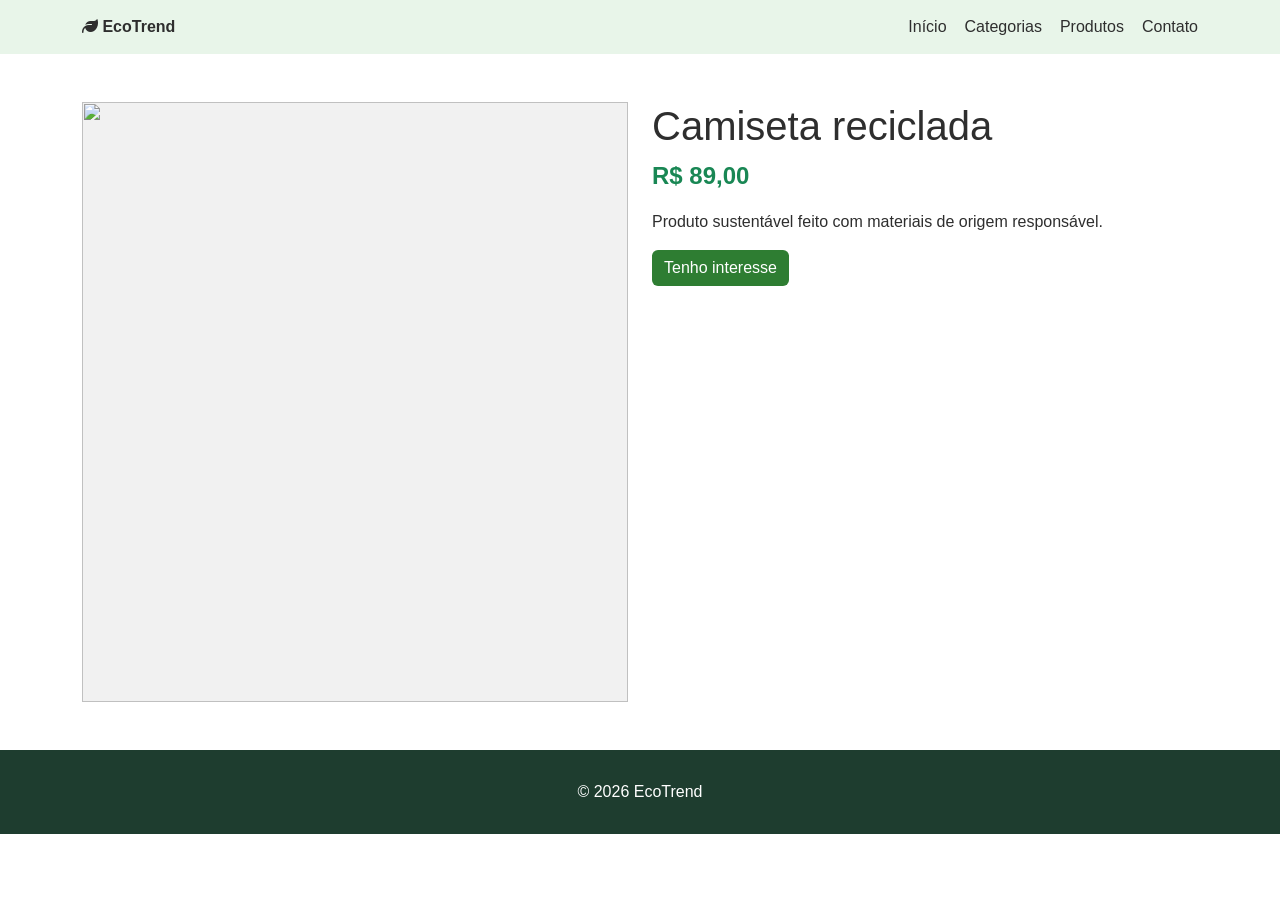
==== produto.html @ 63dcdef9 "." ====
<!DOCTYPE html>
<html lang="pt-BR">
<head>
    <meta charset="UTF-8">
    <meta name="viewport" content="width=device-width, initial-scale=1.0">
    <meta name="description" content="Detalhes de um produto sustentável da EcoTrend.">
    <title>Produto - EcoTrend</title>
    <link rel="stylesheet" href="https://cdn.jsdelivr.net/npm/bootstrap@5.3.3/dist/css/bootstrap.min.css">
    <link rel="stylesheet" href="https://cdnjs.cloudflare.com/ajax/libs/font-awesome/6.5.2/css/all.min.css">
    <link rel="stylesheet" href="css/style.css">
</head>
<body>
    <header class="navbar-eco">
        <nav class="container menu-eco" aria-label="Menu principal">
            <a class="navbar-brand fw-bold" href="index.html"><i class="fa-solid fa-leaf" aria-hidden="true"></i> EcoTrend</a>
            <ul class="menu-links">
                <li><a href="index.html">Início</a></li>
                <li><a href="categoria.html">Categorias</a></li>
                <li><a href="produto.html" aria-current="page">Produtos</a></li>
                <li><a href="contato.html">Contato</a></li>
            </ul>
        </nav>
    </header>

    <main class="container my-5">
        <article class="row g-4">
            <figure class="col-md-6 mb-0">
                <div class="imagem-produto produto-detalhe">
                    <img src="https://media.karousell.com/media/photos/products/2023/4/2/uniqlo_1680409772_1741954f.jpg">
                </div>
                <figcaption class="visually-hidden">Camiseta reciclada</figcaption>
            </figure>

            <section class="col-md-6" aria-labelledby="titulo-produto">
                <h1 id="titulo-produto">Camiseta reciclada</h1>
                <p class="text-success fs-4 fw-bold">R$ 89,00</p>
                <p>Produto sustentável feito com materiais de origem responsável.</p>
                <a class="btn btn-eco" href="contato.html">Tenho interesse</a>
            </section>
        </article>
    </main>

    <footer class="footer-eco text-center">
        <div class="container"><p class="mb-0">&copy; 2026 EcoTrend</p></div>
    </footer>
</body>
</html>
---- css/style.css ----
body {
    font-family:Arial,sans-serif;
    color:#2e2e2e;
    margin:0
}

.navbar-eco,.hero {
    background:#e8f5e9
}

.navbar-eco {
    padding:15px 0
}

.menu-eco {
    display:grid;
    grid-template-columns:auto 1fr;
    align-items:center;
    gap:20px
}

.menu-links {
    display:flex;
    justify-content:end;
    gap:18px;
    flex-wrap:wrap;
    margin:0;
    padding:0;
    list-style:none
}

.menu-links a {
    color:#2e2e2e;
    text-decoration:none
}

.menu-links a:hover {
    color:#2e7d32
}

.hero {
    padding:60px 20px
}

.btn-eco {
    background:#2e7d32;
    color:#fff;
    border:0
}

.btn-eco:hover {
    background:#1b5e20;
    color:#fff
}

.promo {
    background:#2e7d32;
    color:#fff;
    text-align:center;
    padding:35px 20px
}

.grid-categorias,.grid-produtos {
    display:grid;
    grid-template-columns:repeat(4,1fr);
    gap:20px
}

.card-produto {
    height:100%
}

.imagem-produto {
    height:300px;
    display:grid;
    place-items:center;
    font-size:40px;
    color:#2e7d32;
    background:#f1f1f1;
    overflow:hidden
}

.imagem-produto img {
    width: 100%;
    height: 100%;
    object-fit: contain;
    display: block;
}

.filtros {
    padding:15px;
    background:#f8f9fa;
    border:1px solid #ddd
}

.footer-eco {
    background:#1e3d2f;
    color:#fff;
    padding:30px 0;
    margin-top:40px
}

.footer-eco a {
    color:#d6ead9
}

@media(max-width:900px) {
    .grid-categorias,.grid-produtos {
        grid-template-columns:repeat(2,1fr)
    }
}

@media(max-width:600px) {
    .menu-eco {
        grid-template-columns:1fr
    }
    .menu-links {
        justify-content:start
    }
    .grid-categorias,.grid-produtos {
        grid-template-columns:1fr
    }
}

.produto-detalhe {
    height: 600px;
    font-size: 80px;
    overflow: hidden;
    display: grid;
    place-items: center;
}

.produto-detalhe img {
    width: 100%;
    height: 100%;
    object-fit: contain;
    display: block;
}
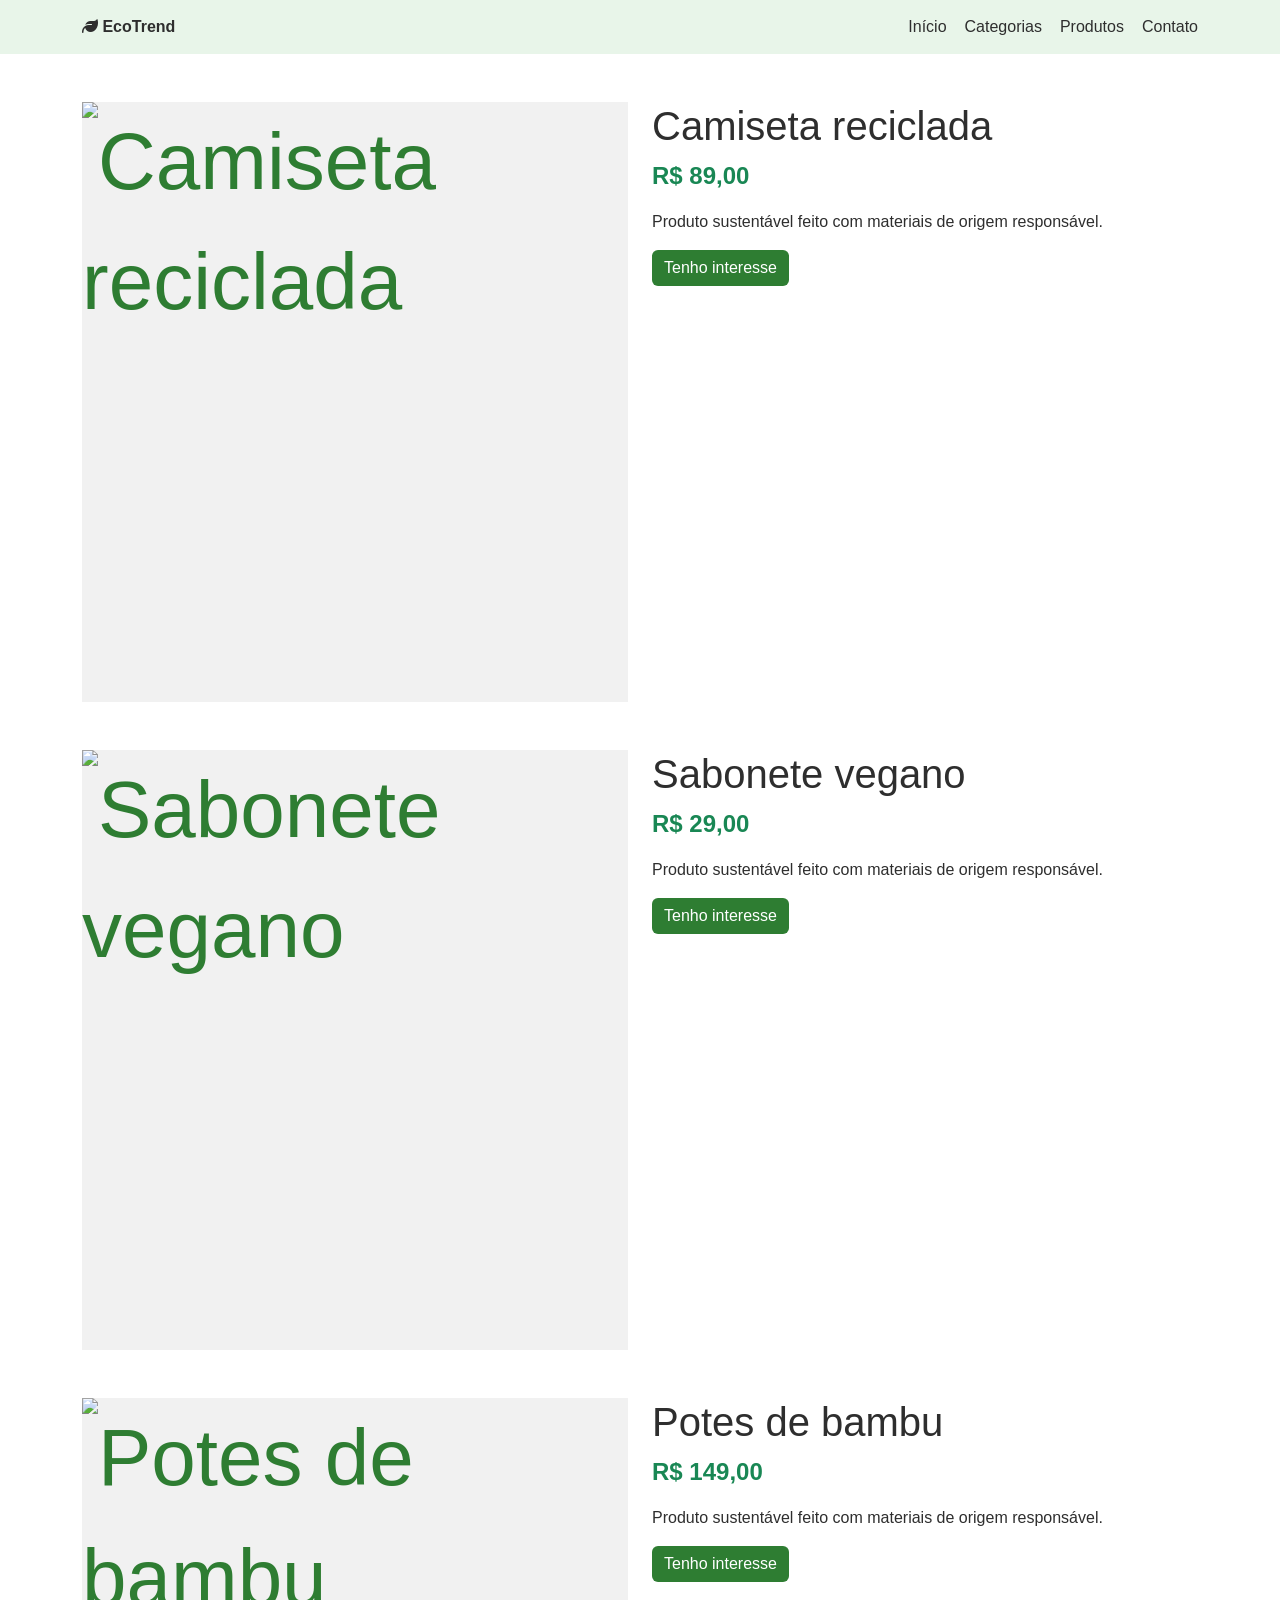
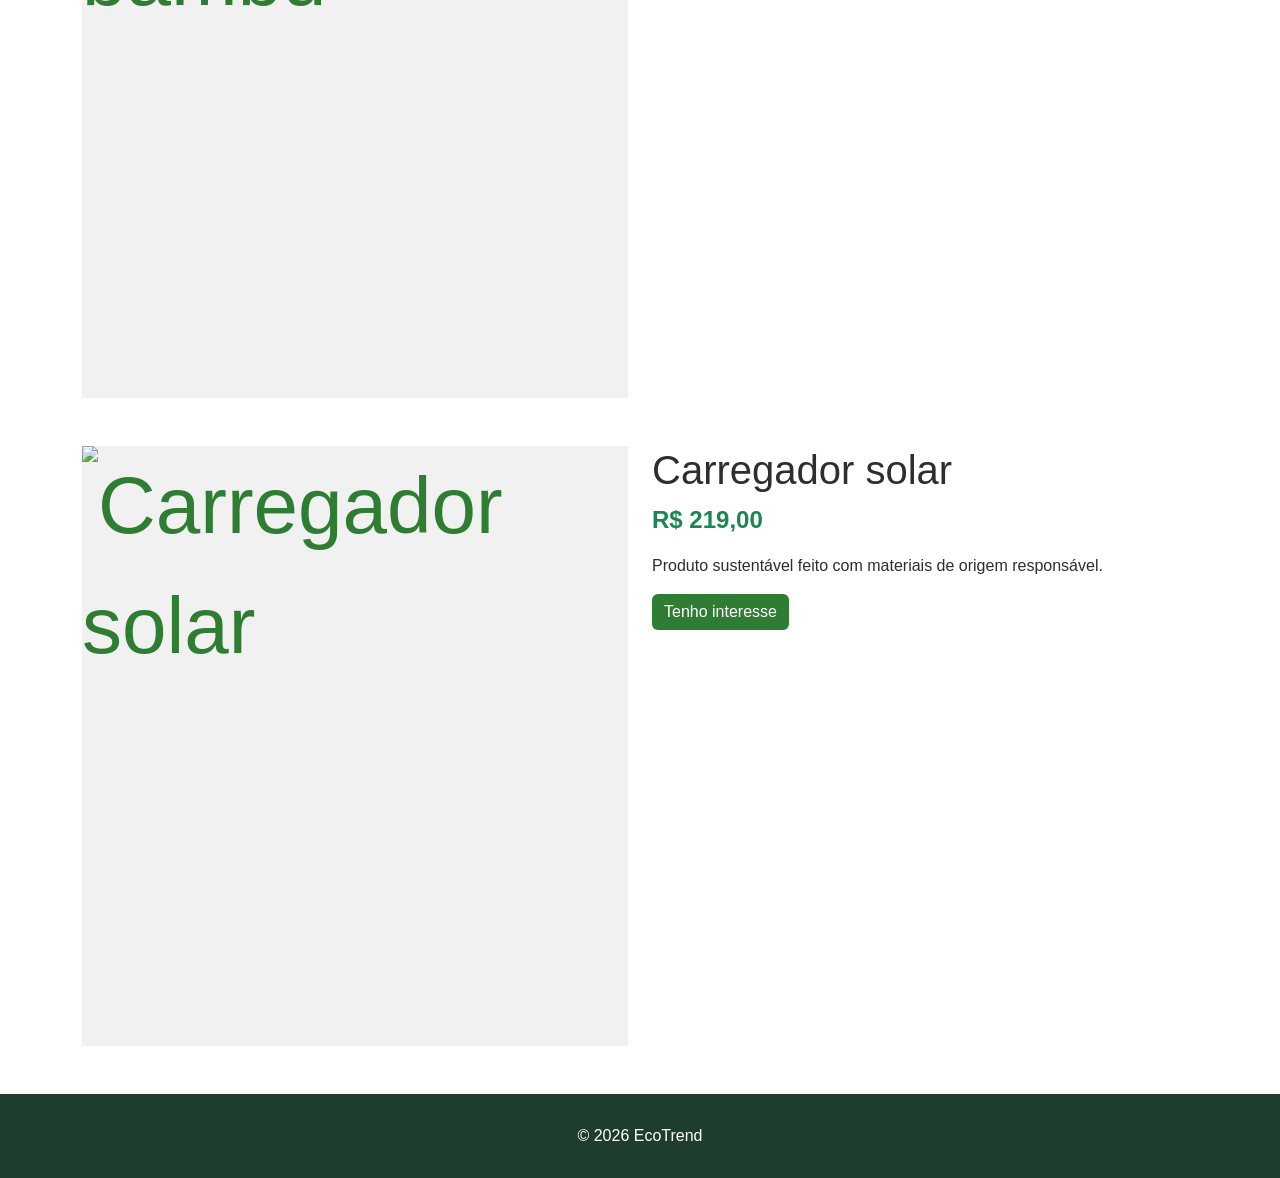
==== commit d2651cd0: "." ====
--- a/produto.html
+++ b/produto.html
@@ -1,5 +1,6 @@
 <!DOCTYPE html>
 <html lang="pt-BR">
+
 <head>
     <meta charset="UTF-8">
     <meta name="viewport" content="width=device-width, initial-scale=1.0">
@@ -9,10 +10,12 @@
     <link rel="stylesheet" href="https://cdnjs.cloudflare.com/ajax/libs/font-awesome/6.5.2/css/all.min.css">
     <link rel="stylesheet" href="css/style.css">
 </head>
+
 <body>
     <header class="navbar-eco">
         <nav class="container menu-eco" aria-label="Menu principal">
-            <a class="navbar-brand fw-bold" href="index.html"><i class="fa-solid fa-leaf" aria-hidden="true"></i> EcoTrend</a>
+            <a class="navbar-brand fw-bold" href="index.html"><i class="fa-solid fa-leaf" aria-hidden="true"></i>
+                EcoTrend</a>
             <ul class="menu-links">
                 <li><a href="index.html">Início</a></li>
                 <li><a href="categoria.html">Categorias</a></li>
@@ -23,17 +26,67 @@
     </header>
 
     <main class="container my-5">
-        <article class="row g-4">
+        <article class="row g-4 mb-5" id="roupas">
             <figure class="col-md-6 mb-0">
                 <div class="imagem-produto produto-detalhe">
-                    <img src="https://media.karousell.com/media/photos/products/2023/4/2/uniqlo_1680409772_1741954f.jpg">
+                    <img src="https://media.karousell.com/media/photos/products/2023/4/2/uniqlo_1680409772_1741954f.jpg"
+                        alt="Camiseta reciclada">
                 </div>
                 <figcaption class="visually-hidden">Camiseta reciclada</figcaption>
             </figure>
 
-            <section class="col-md-6" aria-labelledby="titulo-produto">
-                <h1 id="titulo-produto">Camiseta reciclada</h1>
+            <section class="col-md-6" aria-labelledby="titulo-roupas">
+                <h1 id="titulo-roupas">Camiseta reciclada</h1>
                 <p class="text-success fs-4 fw-bold">R$ 89,00</p>
+                <p>Produto sustentável feito com materiais de origem responsável.</p>
+                <a class="btn btn-eco" href="contato.html">Tenho interesse</a>
+            </section>
+        </article>
+
+        <article class="row g-4 mb-5" id="beleza">
+            <figure class="col-md-6 mb-0">
+                <div class="imagem-produto produto-detalhe">
+                    <img src="https://tse3.mm.bing.net/th/id/OIP.QxKdNSvnBI0yEsjMgXSd_QHaHa?r=0&rs=1&pid=ImgDetMain&o=7&rm=3"
+                        alt="Sabonete vegano">
+                </div>
+                <figcaption class="visually-hidden">Sabonete vegano</figcaption>
+            </figure>
+
+            <section class="col-md-6" aria-labelledby="titulo-beleza">
+                <h1 id="titulo-beleza">Sabonete vegano</h1>
+                <p class="text-success fs-4 fw-bold">R$ 29,00</p>
+                <p>Produto sustentável feito com materiais de origem responsável.</p>
+                <a class="btn btn-eco" href="contato.html">Tenho interesse</a>
+            </section>
+        </article>
+
+        <article class="row g-4 mb-5" id="casa">
+            <figure class="col-md-6 mb-0">
+                <div class="imagem-produto produto-detalhe">
+                    <img src="https://m.media-amazon.com/images/I/41saCcf0GFL._AC_SX679_.jpg" alt="Potes de bambu">
+                </div>
+                <figcaption class="visually-hidden">Potes de bambu</figcaption>
+            </figure>
+
+            <section class="col-md-6" aria-labelledby="titulo-casa">
+                <h1 id="titulo-casa">Potes de bambu</h1>
+                <p class="text-success fs-4 fw-bold">R$ 149,00</p>
+                <p>Produto sustentável feito com materiais de origem responsável.</p>
+                <a class="btn btn-eco" href="contato.html">Tenho interesse</a>
+            </section>
+        </article>
+
+        <article class="row g-4" id="tecnologia">
+            <figure class="col-md-6 mb-0">
+                <div class="imagem-produto produto-detalhe">
+                    <img src="https://m.media-amazon.com/images/I/71zpVVph3mL._AC_.jpg" alt="Carregador solar">
+                </div>
+                <figcaption class="visually-hidden">Carregador solar</figcaption>
+            </figure>
+
+            <section class="col-md-6" aria-labelledby="titulo-tecnologia">
+                <h1 id="titulo-tecnologia">Carregador solar</h1>
+                <p class="text-success fs-4 fw-bold">R$ 219,00</p>
                 <p>Produto sustentável feito com materiais de origem responsável.</p>
                 <a class="btn btn-eco" href="contato.html">Tenho interesse</a>
             </section>
@@ -41,7 +94,10 @@
     </main>
 
     <footer class="footer-eco text-center">
-        <div class="container"><p class="mb-0">&copy; 2026 EcoTrend</p></div>
+        <div class="container">
+            <p class="mb-0">&copy; 2026 EcoTrend</p>
+        </div>
     </footer>
 </body>
-</html>
+
+</html>
